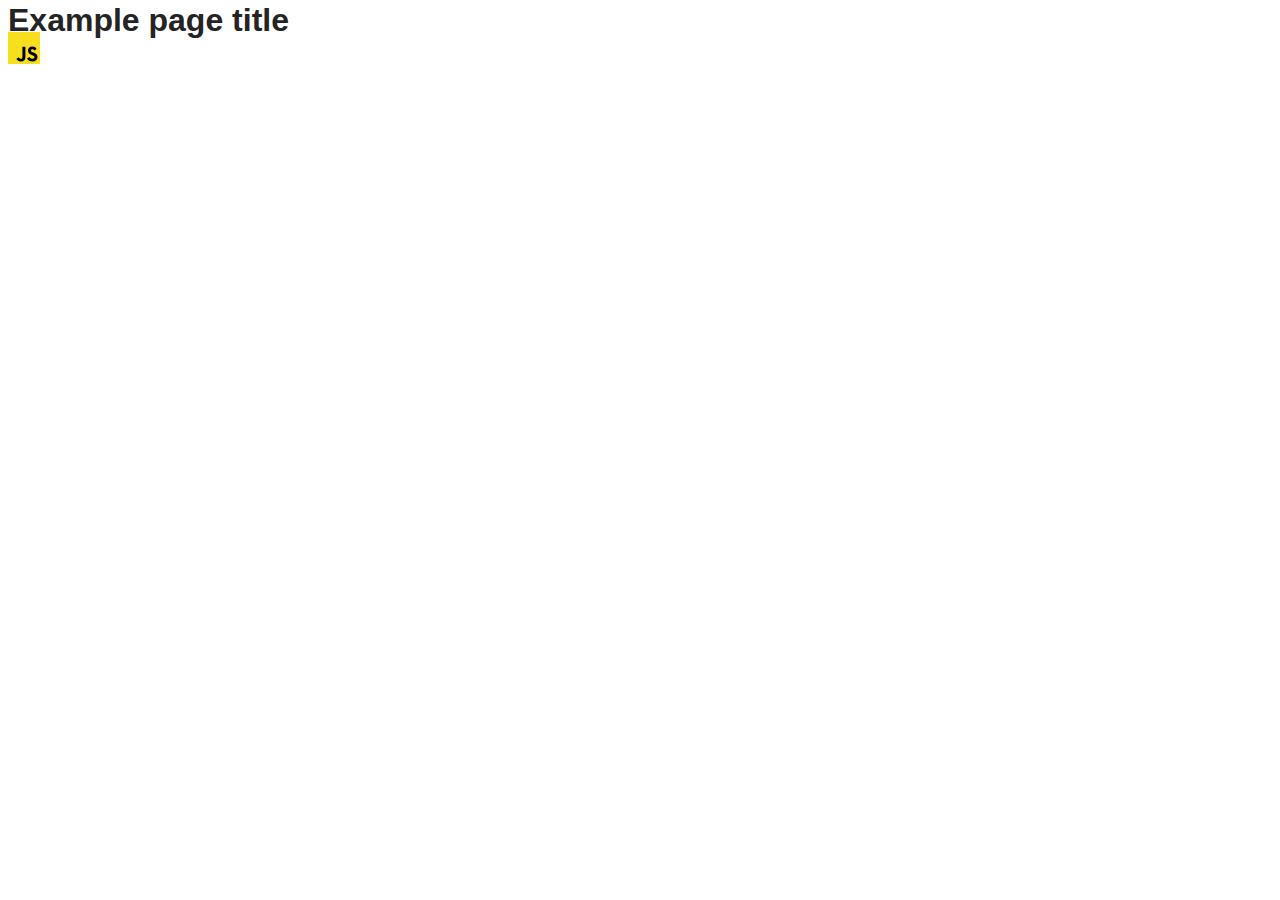
==== src/index.html @ 8d58e90b "Initial commit" ====
<!DOCTYPE html>
<html lang="en">
  <head>
    <meta charset="UTF-8" />
    <link rel="icon" type="image/svg+xml" href="/favicon.svg" />
    <meta name="viewport" content="width=device-width, initial-scale=1.0" />
    <title>Vanilla App Template</title>
    <link rel="stylesheet" href="./css/styles.css" />
  </head>
  <body>
    <load ="partials/header.html" />

    <section>
      <h1>Example page title</h1>
      <!-- Path to images as from index.html file -->
      <img src="./img/javascript.svg" alt="" />
    </section>

    <!-- Loads the specified .html file -->
    <load ="partials/vite-promo.html" />

    <script type="module" src="./main.js"></script>
  </body>
</html>
---- src/css/styles.css ----
/**
  |============================
  | include css partials with
  | default @import url()
  |============================
*/
@import url('./reset.css');
@import url('./vite-promo.css');
@import url('./header.css');

:root {
  font-family: Inter, Avenir, Helvetica, Arial, sans-serif;
  font-size: 16px;
  line-height: 24px;
  font-weight: 400;

  color: #242424;
  background-color: rgba(255, 255, 255, 0.87);

  font-synthesis: none;
  text-rendering: optimizeLegibility;
  -webkit-font-smoothing: antialiased;
  -moz-osx-font-smoothing: grayscale;
  -webkit-text-size-adjust: 100%;
}
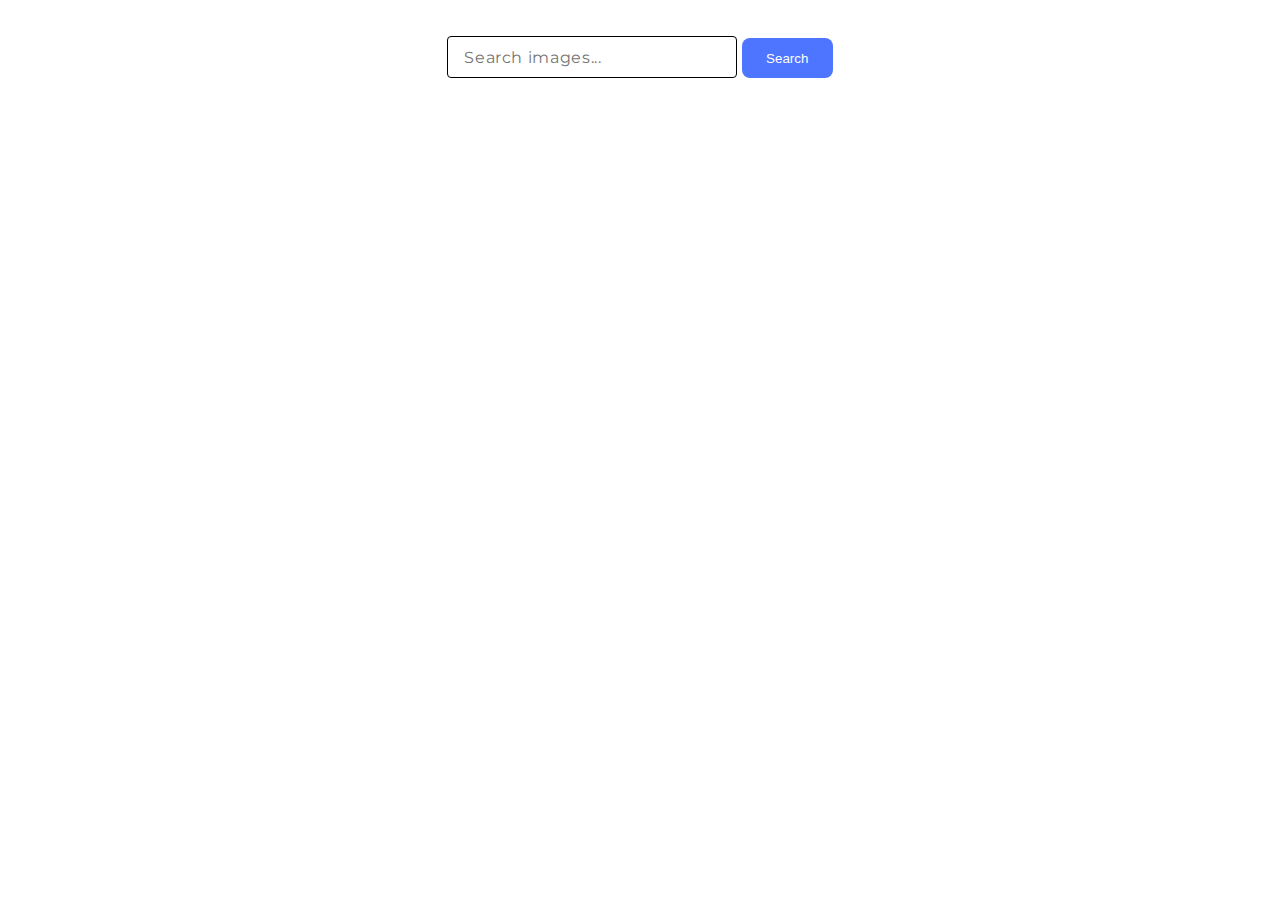
==== commit b89b1ffd: "html+css" ====
--- a/src/index.html
+++ b/src/index.html
@@ -4,21 +4,27 @@
     <meta charset="UTF-8" />
     <link rel="icon" type="image/svg+xml" href="/favicon.svg" />
     <meta name="viewport" content="width=device-width, initial-scale=1.0" />
-    <title>Vanilla App Template</title>
+    <title>goit-js-hw-11</title>
     <link rel="stylesheet" href="./css/styles.css" />
+    <link
+      href="https://fonts.googleapis.com/css2?family=Montserrat:ital,wght@0,100..900;1,100..900&display=swap"
+      rel="stylesheet"
+    />
   </head>
   <body>
-    <load ="partials/header.html" />
-
     <section>
-      <h1>Example page title</h1>
-      <!-- Path to images as from index.html file -->
-      <img src="./img/javascript.svg" alt="" />
+      <form class="form">
+        <input
+          type="text"
+          class="form-input"
+          name="value"
+          placeholder="Search images..."
+        />
+        <button type="submit" class="form-button">Search</button>
+      </form>
     </section>
-
-    <!-- Loads the specified .html file -->
-    <load ="partials/vite-promo.html" />
-
+    <div class="loader is-hidden"></div>
+    <ul class="gallery"></ul>
     <script type="module" src="./main.js"></script>
   </body>
 </html>
--- a/src/css/styles.css
+++ b/src/css/styles.css
@@ -5,8 +5,6 @@
   |============================
 */
 @import url('./reset.css');
-@import url('./vite-promo.css');
-@import url('./header.css');
 
 :root {
   font-family: Inter, Avenir, Helvetica, Arial, sans-serif;
@@ -23,3 +21,139 @@
   -moz-osx-font-smoothing: grayscale;
   -webkit-text-size-adjust: 100%;
 }
+
+.form {
+  margin-top: 36px;
+  margin-bottom: 36px;
+  text-align: center;
+}
+
+.gallery {
+  display: flex;
+  flex-wrap: wrap;
+  width: 1128px;
+  margin: auto;
+  margin-top: 32px;
+  gap: 24px;
+}
+
+.form-button {
+  border-radius: 8px;
+  padding: 8px 16px;
+  width: 91px;
+  height: 40px;
+  color: #ffffff;
+  background: #4e75ff;
+  border: none;
+}
+
+.form-button:hover {
+  background-color: #6c8cff;
+}
+
+.form-input {
+  background-color: #fff;
+  font-family: 'Montserrat', sans-serif;
+  font-weight: 400;
+  font-size: 16px;
+  line-height: 1.5;
+  letter-spacing: 0.04em;
+  color: #808080;
+  border: 1px solid #808080;
+  border-radius: 4px;
+  width: 272px;
+  height: 40px;
+  padding: 0 0 0 16px;
+}
+
+.form-input {
+  border: 1px solid #000;
+  background-color: #fff;
+}
+
+.gallery-item {
+  width: 360px;
+  border: 1px solid #808080;
+}
+
+.gallery-link {
+  font: inherit;
+  color: currentColor;
+  text-decoration: none;
+}
+
+.gallery-img {
+  display: block;
+  max-width: 100%;
+}
+
+.gallery-descript {
+  display: flex;
+  padding: 4px 20px;
+  justify-content: space-between;
+}
+
+.gallery-descript__item {
+  display: flex;
+  flex-direction: column;
+  align-items: center;
+}
+
+.gallery-descript__span {
+  font-weight: 600;
+  line-height: 16px;
+}
+
+/* HTML: <div class="loader"></div> */
+.loader {
+  --w: 10ch;
+  font-weight: bold;
+  font-family: monospace;
+  font-size: 24px;
+  margin: auto;
+  letter-spacing: var(--w);
+  width: var(--w);
+  overflow: hidden;
+  white-space: nowrap;
+  text-shadow: calc(-1 * var(--w)) 0, calc(-2 * var(--w)) 0,
+    calc(-3 * var(--w)) 0, calc(-4 * var(--w)) 0, calc(-5 * var(--w)) 0,
+    calc(-6 * var(--w)) 0, calc(-7 * var(--w)) 0, calc(-8 * var(--w)) 0,
+    calc(-9 * var(--w)) 0;
+  animation: l16 2s infinite;
+}
+.loader:before {
+  content: 'Loading...';
+}
+@keyframes l16 {
+  20% {
+    text-shadow: calc(-1 * var(--w)) 0, calc(-2 * var(--w)) 0 red,
+      calc(-3 * var(--w)) 0, calc(-4 * var(--w)) 0 #ffa516,
+      calc(-5 * var(--w)) 0 #63fff4, calc(-6 * var(--w)) 0,
+      calc(-7 * var(--w)) 0, calc(-8 * var(--w)) 0 green, calc(-9 * var(--w)) 0;
+  }
+  40% {
+    text-shadow: calc(-1 * var(--w)) 0, calc(-2 * var(--w)) 0 red,
+      calc(-3 * var(--w)) 0 #e945e9, calc(-4 * var(--w)) 0,
+      calc(-5 * var(--w)) 0 green, calc(-6 * var(--w)) 0 orange,
+      calc(-7 * var(--w)) 0, calc(-8 * var(--w)) 0 green, calc(-9 * var(--w)) 0;
+  }
+  60% {
+    text-shadow: calc(-1 * var(--w)) 0 lightblue, calc(-2 * var(--w)) 0,
+      calc(-3 * var(--w)) 0 #e945e9, calc(-4 * var(--w)) 0,
+      calc(-5 * var(--w)) 0 green, calc(-6 * var(--w)) 0,
+      calc(-7 * var(--w)) 0 yellow, calc(-8 * var(--w)) 0 #ffa516,
+      calc(-9 * var(--w)) 0 red;
+  }
+  80% {
+    text-shadow: calc(-1 * var(--w)) 0 lightblue, calc(-2 * var(--w)) 0 yellow,
+      calc(-3 * var(--w)) 0 #63fff4, calc(-4 * var(--w)) 0 #ffa516,
+      calc(-5 * var(--w)) 0 red, calc(-6 * var(--w)) 0,
+      calc(-7 * var(--w)) 0 grey, calc(-8 * var(--w)) 0 #63fff4,
+      calc(-9 * var(--w)) 0;
+  }
+}
+
+.is-hidden {
+  opacity: 0;
+  visibility: hidden;
+}
